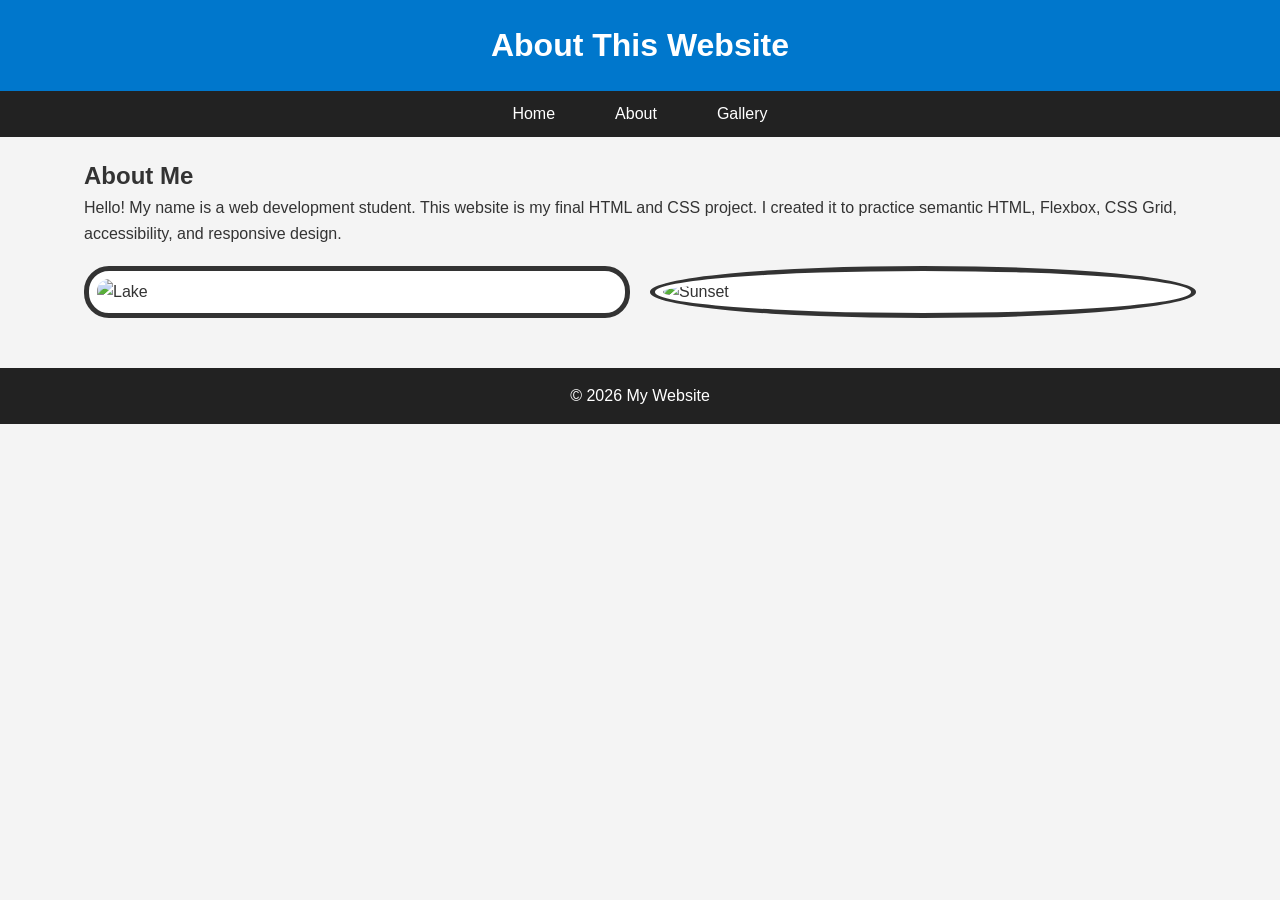
==== about.html @ 154c1a52 "Create about.html" ====
<!DOCTYPE html>
<html lang="en">
<head>
    <meta charset="UTF-8">
    <meta name="viewport" content="width=device-width, initial-scale=1.0">
    <title>About</title>
    <link rel="stylesheet" href="style.css">
</head>

<body>

<a href="#main" class="skip">Skip to Main Content</a>

<header>
    <h1>About This Website</h1>
</header>

<nav>
    <ul>
        <li><a href="index.html">Home</a></li>
        <li><a href="about.html">About</a></li>
        <li><a href="gallery.html">Gallery</a></li>
    </ul>
</nav>

<main id="main">

<h2>About Me</h2>

<p>
Hello! My name is a web development student.
This website is my final HTML and CSS project.
I created it to practice semantic HTML,
Flexbox, CSS Grid, accessibility, and responsive design.
</p>

<div class="grid">

<img src="https://picsum.photos/400/300?3" alt="Lake">

<img src="https://picsum.photos/400/300?4" alt="Sunset">

</div>

</main>

<footer>

<p>© 2026 My Website</p>

</footer>

</body>
</html>
---- style.css ----
/* Reset */
*{
    margin:0;
    padding:0;
    box-sizing:border-box;
}

body{
    font-family:Arial, Helvetica, sans-serif;
    background:#f4f4f4;
    color:#333;
    line-height:1.6;
}

/* Skip Link */
.skip{
    position:absolute;
    left:-999px;
    top:10px;
    background:#000;
    color:#fff;
    padding:10px;
    text-decoration:none;
}

.skip:focus{
    left:10px;
}

/* Header */
header{
    background:#0077cc;
    color:white;
    text-align:center;
    padding:20px;
}

/* Navigation - Flex */
nav ul{
    display:flex;
    justify-content:center;
    list-style:none;
    background:#222;
}

nav li{
    margin:10px;
}

nav a{
    color:white;
    text-decoration:none;
    padding:10px 20px;
    border-radius:5px;
    transition:0.3s;
}

/* Hover */
nav a:hover{
    background:#00b894;
    transform:scale(1.1);
}

/* Main */
main{
    width:90%;
    margin:auto;
    padding:20px;
}

/* Grid */
.grid{
    display:grid;
    grid-template-columns:repeat(2,1fr);
    gap:20px;
    margin-top:20px;
}

/* Box Model */
.grid img{
    width:100%;
    border:5px solid #333;
    padding:8px;
    background:white;
    transition:0.4s;
}

/* Hover ảnh */
.grid img:hover{
    transform:rotate(2deg) scale(1.05);
}

/* nth-child */
.grid img:nth-child(odd){
    border-radius:25px;
}

.grid img:nth-child(even){
    border-radius:50%;
}

/* Footer */
footer{
    margin-top:30px;
    background:#222;
    color:white;
    text-align:center;
    padding:15px;
}
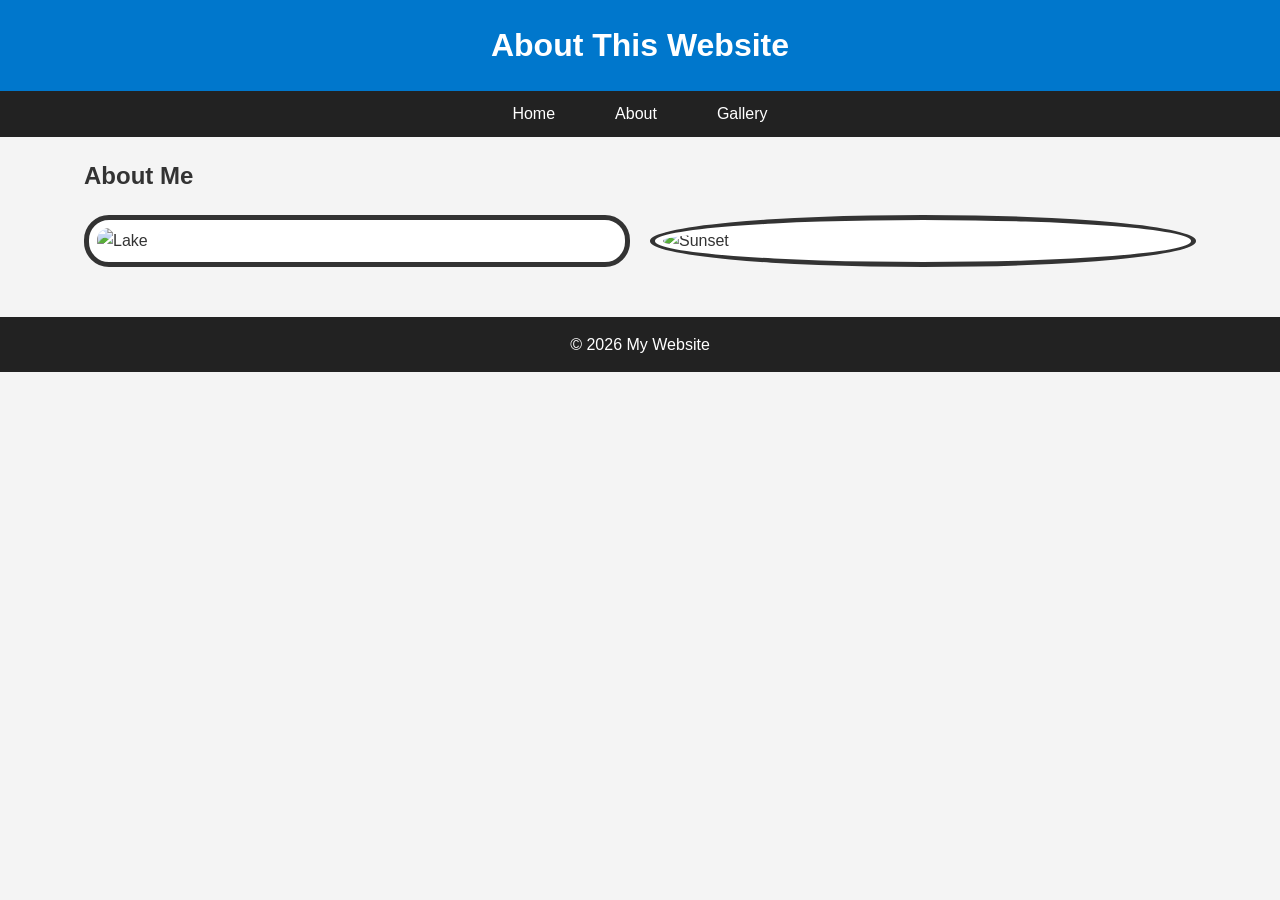
==== commit fd5efc8f: "Update about.html" ====
--- a/about.html
+++ b/about.html
@@ -27,13 +27,6 @@
 
 <h2>About Me</h2>
 
-<p>
-Hello! My name is a web development student.
-This website is my final HTML and CSS project.
-I created it to practice semantic HTML,
-Flexbox, CSS Grid, accessibility, and responsive design.
-</p>
-
 <div class="grid">
 
 <img src="https://picsum.photos/400/300?3" alt="Lake">
